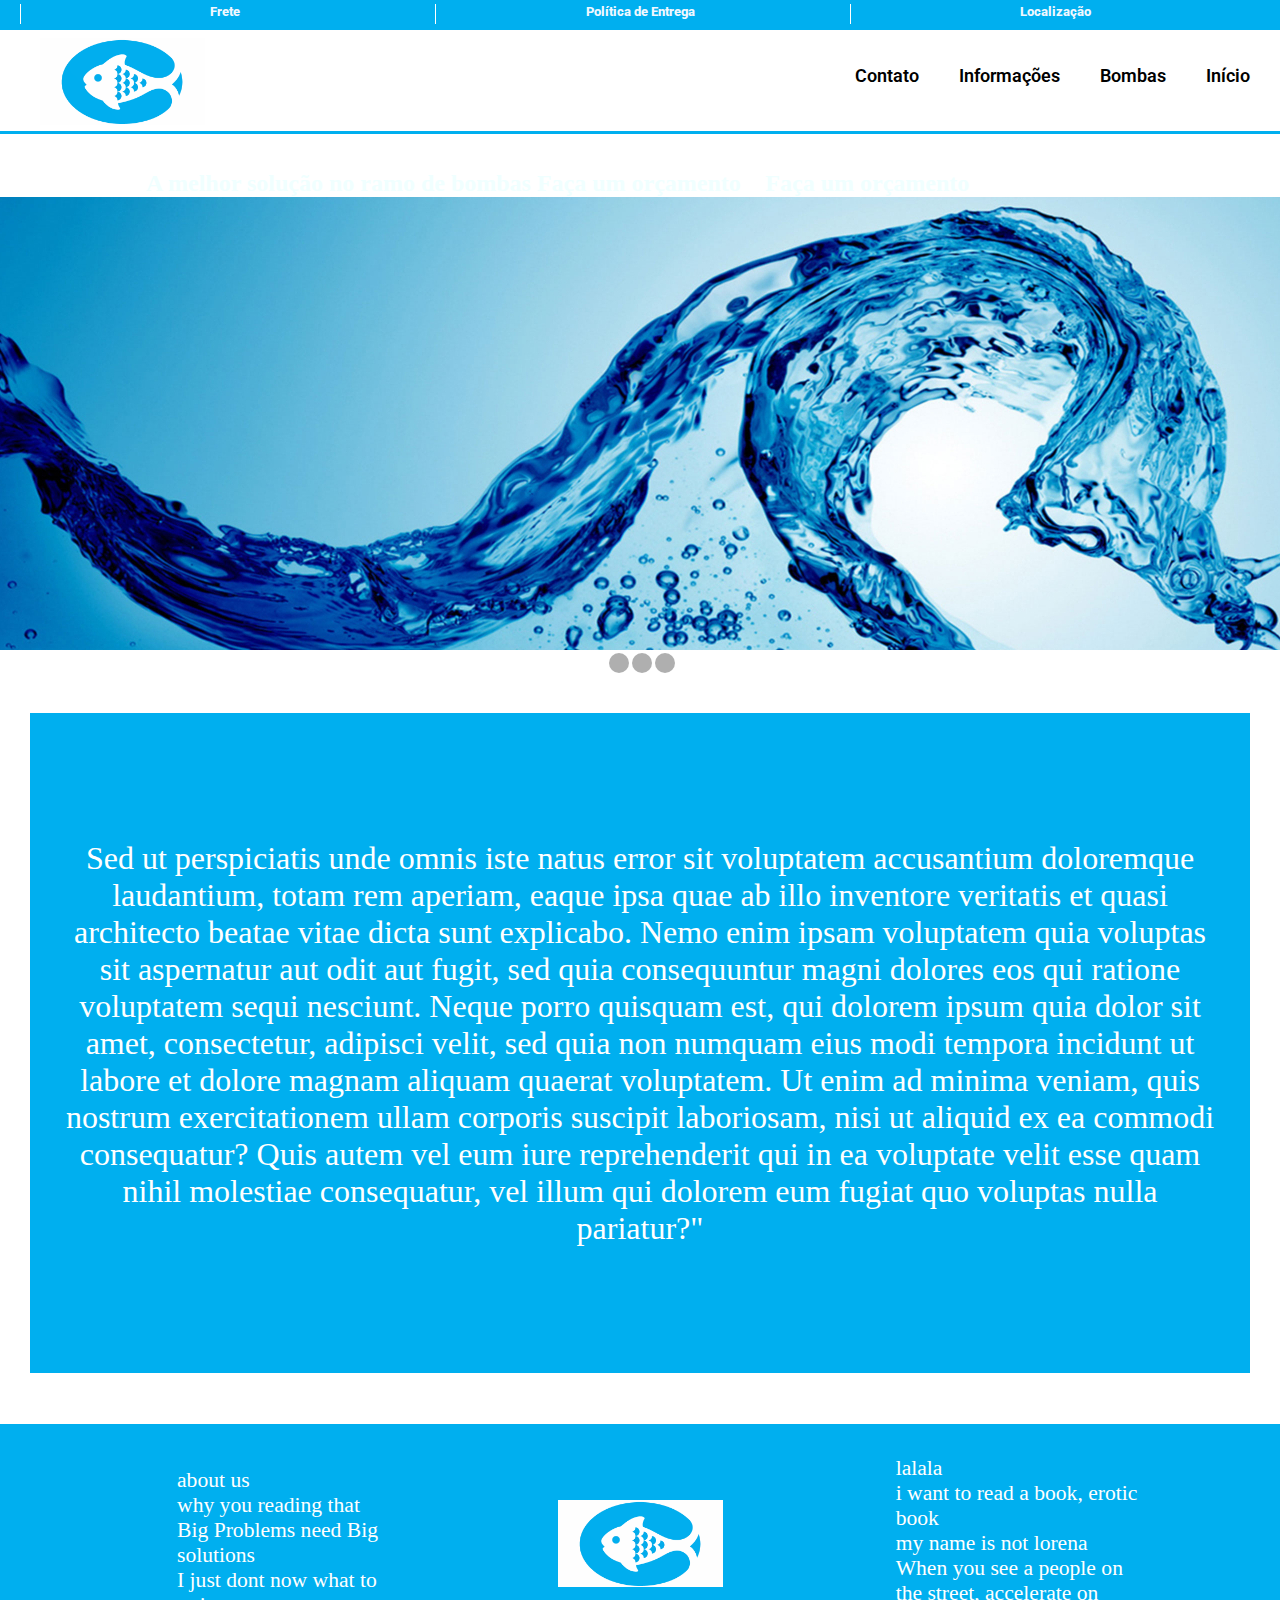
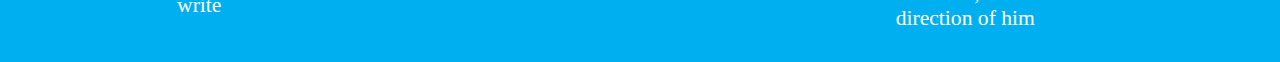
==== index.html @ e43887e2 "firs-commit_adding_all_files" ====
<!DOCTYPE html>
<html lang="en">
<head>
    <meta charset="UTF-8">
    <meta http-equiv="X-UA-Compatible" content="IE=edge">
    <meta name="viewport" content="width=device-width, initial-scale=1.0">
    <link rel="stylesheet" type="text/css" href="css/style.css">
    <link rel="preconnect" href="https://fonts.googleapis.com">
    <link rel="preconnect" href="https://fonts.gstatic.com" crossorigin>
    <link href="https://fonts.googleapis.com/css2?family=Roboto&display=swap" rel="stylesheet">
    <title>simple website</title>
</head>
<body class="page">
    <nav class="container">
        <ul  class="announcements">
            <li class="announcements_child">
                <a href="pages/frete.html" class="inner_announcements_child">
                    Frete
                </a>
            </li>
            <li class="announcements_child">
                <a href="pages/page.html" class="inner_announcements_child">
                Política de Entrega
                </a>
            </li>
            <li class="announcements_child">
                <a href="pages/localização.html" class="inner_announcements_child">
                Localização
                </a>
            </li>
        </ul>
    </nav>
    <div class="nav">
        <ul class="nav_inner">
            <li class="logo_cont">
                <img src="/img/logo.png" class="logo">
            </li>
            <li>
                <a  class="nav_link" href="index.html" class="nav_link">
                    Início
                </a>
            </li>
            <li>
                <a class="nav_link" href="pages/bombas.html">
                    Bombas
                </a>
            </li>
            <li>
                <a class="nav_link" href="pages/info.html">
                    Informações
                </a>
            </li>
            <li>
               <a class="nav_link" href="pages/contact.html">
                    Contato
               </a>
            </li>
        </ul>
    </div>
    <div class="body">
        <link rel="stylesheet" type="text/css" href="css/slider.css">
        <input type="radio" name="slides" id="slide1" checked>
        <input type="radio" name="slides" id="slide2">
        <input type="radio" name="slides" id="slide3">
        <ul class="slider">
            <li>
                <div class="test_c">
                    <a class="test">A melhor solução no ramo de bombas Faça um orçamento</a>
                    <a class="test">Faça um orçamento</a>
                    <img src="./img/third_image.jpg">
                </div> 
            </li>
            <li><img src="./img/second_image.jpg"></li>
            <li><img src="./img/first_image.jpg"></li>
        </ul>
        <div class="navigate">
            <label for="slide1"></label>
            <label for="slide2"></label>
            <label for="slide3"></label>
        </div>
    <div class="some_text">
        Sed ut perspiciatis unde omnis iste natus error sit voluptatem 
        accusantium doloremque laudantium, totam rem aperiam, eaque ipsa quae ab
        illo inventore veritatis et quasi architecto beatae vitae dicta sunt explicabo.
        Nemo enim ipsam voluptatem quia voluptas sit aspernatur aut odit aut fugit, sed 
        quia consequuntur magni dolores eos qui ratione voluptatem sequi nesciunt. Neque
        porro quisquam est, qui dolorem ipsum quia dolor sit amet, consectetur, adipisci velit,
        sed quia non numquam eius modi tempora incidunt ut labore et dolore magnam aliquam
        quaerat voluptatem. Ut enim ad minima veniam, quis nostrum exercitationem ullam 
        corporis suscipit laboriosam, nisi ut aliquid ex ea commodi consequatur? Quis autem 
        vel eum iure reprehenderit qui in ea voluptate velit esse quam nihil molestiae 
        consequatur, vel illum qui dolorem eum fugiat quo voluptas nulla pariatur?"
    </div>
    </div>
    <footer>
        <div class="cont_footer">
            <div class="container_footer_links"> 
                <ul>
                    <li>about us</li>
                    <li>why you reading that</li>
                    <li>Big Problems need Big solutions</li>
                    <li>I just dont now what to write</li>
                </ul>
            </div>
            <img src="/img/logo.png" class="logo_bottom">
            <div class="container_footer_links"> 
                <ul>
                    <li>lalala</li>
                    <li>i want to read a book, erotic book</li>
                    <li>my name is not lorena</li>
                    <li>When you see a people on the street, accelerate on direction of him</li>
                </ul>
            </div>
        </div>
    </footer>
</body>
</html>
---- css/style.css ----
html {
    display: flex;
    flex-direction: column;
    width: 100%;
    overflow-x:hidden;
}

.page {
    overflow-x:hidden;
    width: 100%;
    margin: 0;
    padding: 0;
    font-family: 'Poppins';
    font-size: large;
    position: relative;
    min-height: 100vh;
}

.container {
    width:100%;
    height:30px;
    background-color: #00afef;
    text-align: center;
}

.announcements {
    background-color: #00afef;
    padding: 0;
    margin: 0;
    margin-bottom: 10px;
    width: 100%;
    max-width: 1400px;
    color: rgb(255, 255, 255);
    height: 30px;
    font-weight: 400;
    display: inline-block;

}

.announcements_child {
    border-left: 1px solid white;
    width: 32%;
    padding-bottom: 4px;
    display: inline-block;
    text-align: center;
    font-family:'sans-serif';
    font-size: small;
    list-style: none;
}

.inner_announcements_child {
    font-family: 'Roboto', sans-serif;
    text-decoration: none;
    color:aliceblue;
    font-style: Light 300;
    font-weight: 800;
    display: inline-block;

}

.inner_announcements_child:hover {
        color:#000000;
}

.nav {
    width: 100%;
    border-bottom:#00afef solid 3px;
    margin-bottom: 36px;
}

.nav_inner {
    max-width: 1360px;
    margin-top: 0;
    margin-bottom: 1px;
    padding-bottom: 0;
    height: 100px;
    list-style-type: none;
    display: block;
    margin-right: auto;
    margin-left: auto;

}

.logo_cont {
    padding: 0;
    margin: 0;
    float: left;
}

.logo{
    margin-top: 8px;
    width: 165px;
    height: 87px;
}

.nav_link {
    color: black;
    margin: 0;
    margin-right: 20px;
    margin-top: 25px;
    padding: 10px;
    display: block;
    float: right;
    font-family: 'roboto', sans-serif;
    font-weight: 600;
    text-decoration: none;
}

.nav_link:hover {
    color:#00afef
}

.body {
    margin:auto;
    max-width: 1360px;

}

.slider {
    max-width: 1360px;
    margin: auto;
    position: relative;
}

.img {
    display: none;
    width: 1360px;
    height: 480px;
}

.next {
    float: right;

}

footer {
    display: grid;
    justify-content: center;
    margin-top: 4%;
    bottom: 0;
    width: 100%;
    background-color: #00afef;
    min-height: 230px;
    height: auto;
    margin-bottom: 0;
}

li{
    list-style: none;
    text-align: left;
}

.cont_footer {
    width: 100%;
    margin: auto;
    margin-bottom: 0;
    display: flex;
    text-align: center;
}

.container_footer_links {
    margin: auto;
    display: flex;
    flex-direction: row;
    padding: 10px;
    width: 25%;
    font-size: larger;
}

.logo_bottom { 
    width: 165px;
    height: 87px;
    margin: auto;
    text-align: center;
    cursor: pointer;
}

.logo_bottom:hover {
    transform: translate3d(-4px, -2px, -4px);
    box-shadow: 8px 7px #038bbc;
}

.container_footer_links > ul > li{
    cursor: pointer;
    color: #ffffff;
}

.container_footer_links > ul > li:hover {
    color: rgb(215, 249, 250);
}

.some_text {
    color: white;
    align-items: center;
    text-align: center;
    min-height: 600px;
    background: #00afef;
    padding: 30px;
    margin: 30px;
    display: flex;
    font-size: xx-large;
}

.some_text > p {
    text-align: center;
    align-items: center;
    margin: auto;
}
---- css/slider.css ----
.slide1, .slide2, .slide3 {
    display:none
}

.body > input {
    display: none;
}

.slider {
    display: flex;
    overflow: hidden;
    box-sizing: border-box;
    max-height: 480px;
    width: 1360px;
    position: relative;
    margin: 0;
    padding: 0
}

.navigate {
    padding-top: 3px;
    position: relative;
    text-align: center;
    margin: auto;
    justify-content: center;
    width: 80px;
    height: 30px;
}

.navigate > label {
    padding-right: 10px;
    padding-left: 10px;
    margin-left: 3px;
    border-radius: 20px;
    background: #00000050;
    cursor: pointer;
}

.navigate > label:hover {
    background:#00adec;
    border:#00adec;
}

.body > ul li {
    display: inline-block;
    margin: 0;
    padding: 0

}

.body > ul li img {
    display: inline-block;
    width: 100%;
    height: 100%;
    width: 1360px;
    height: 480px;
    margin: 0;
    padding: 0;
}

.body > input:nth-of-type(1):checked ~ ul li:first-of-type {
    margin-left: 0%;
}

.body > input:nth-of-type(2):checked ~ ul li:first-of-type {
    margin-left: -100%;
}

.body > input:nth-of-type(3):checked ~ ul li:first-of-type {
    margin-left: -200%;
}

.test {
    border-radius: 10px;
    text-align: center;
    padding: 10px;
    font-weight: 600;
    cursor: pointer;
    color: azure;
    font-size: x-large;
    left: 10%;
    max-width: 100px;
    height: 150px;
    position: relative;
    top: 30%;
}
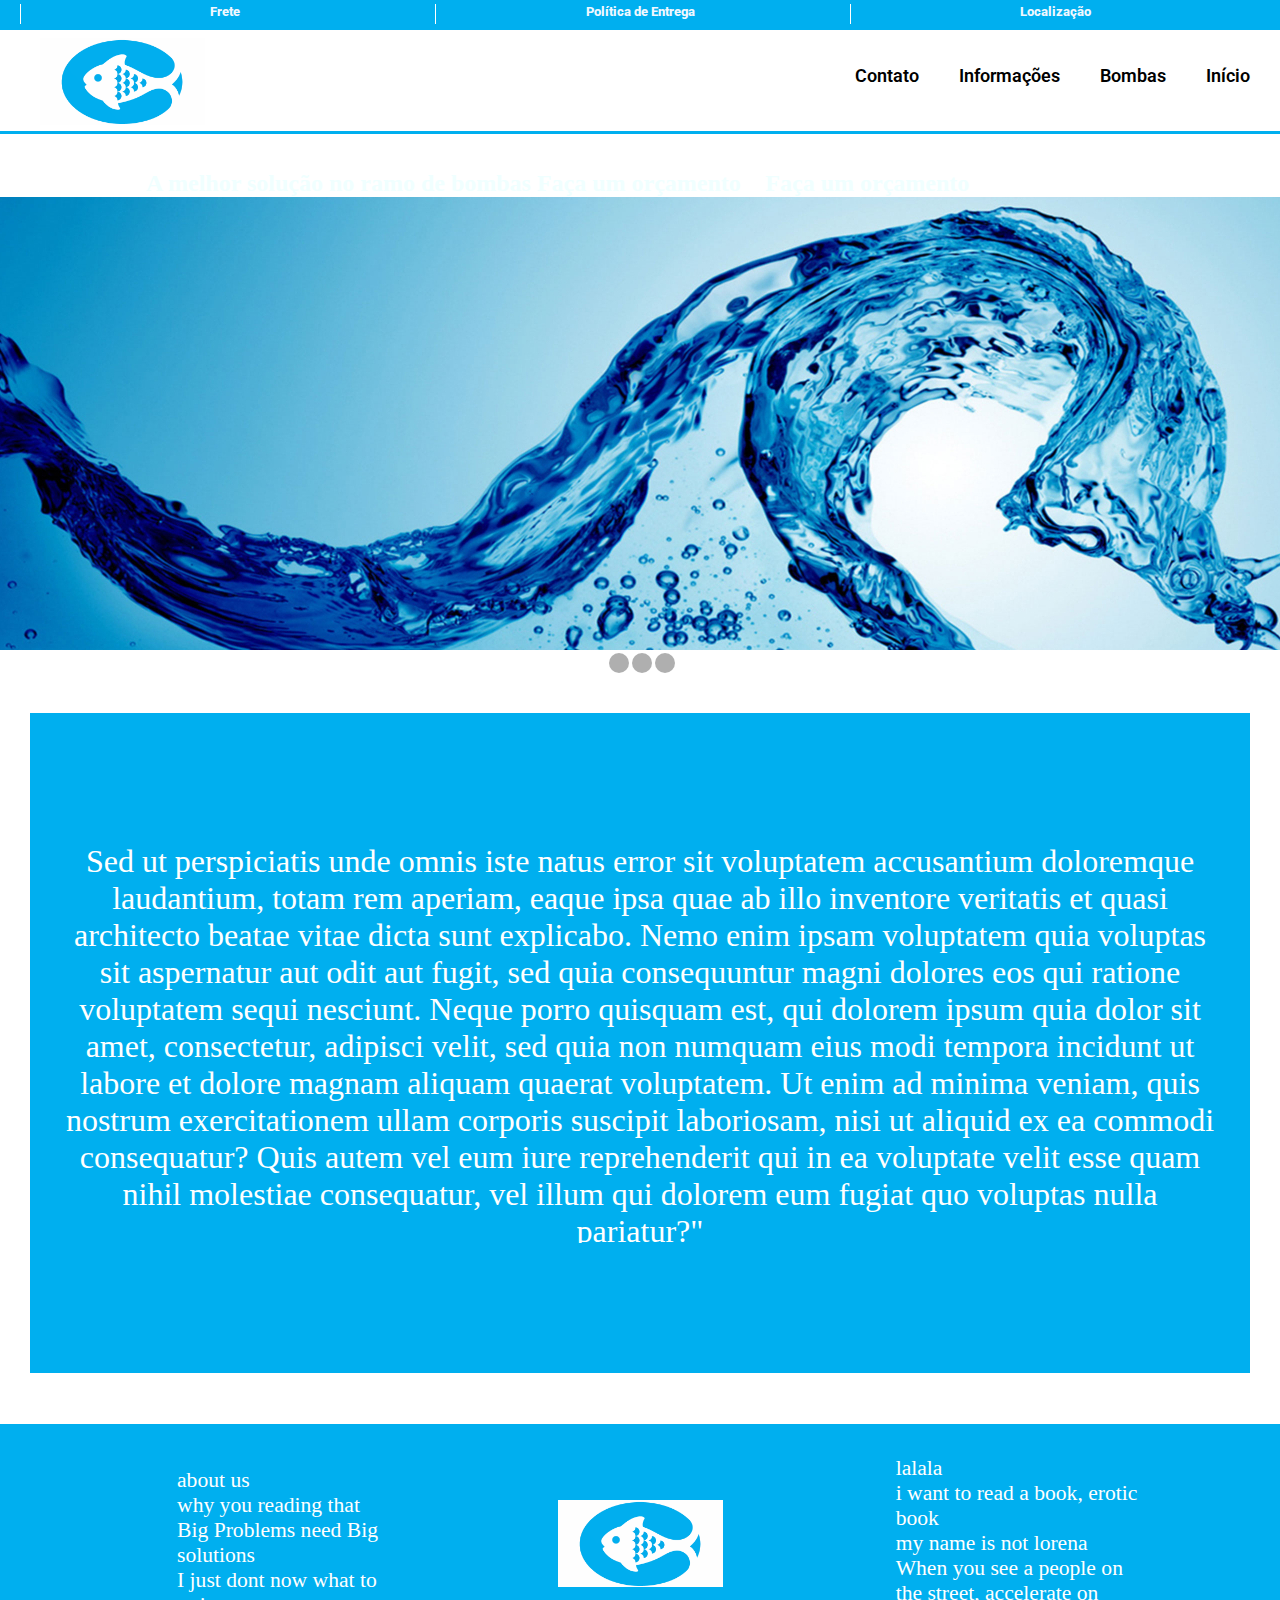
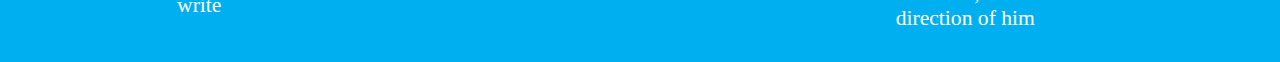
==== commit 1871e431: "animation_css_event_text" ====
--- a/index.html
+++ b/index.html
@@ -33,7 +33,7 @@
     <div class="nav">
         <ul class="nav_inner">
             <li class="logo_cont">
-                <img src="/img/logo.png" class="logo">
+                <img src="img/logo.png" class="logo">
             </li>
             <li>
                 <a  class="nav_link" href="index.html" class="nav_link">
@@ -41,7 +41,7 @@
                 </a>
             </li>
             <li>
-                <a class="nav_link" href="pages/bombas.html">
+                <a class="nav_link" href="./pages/bombas.html">
                     Bombas
                 </a>
             </li>
@@ -79,17 +79,19 @@
             <label for="slide3"></label>
         </div>
     <div class="some_text">
-        Sed ut perspiciatis unde omnis iste natus error sit voluptatem 
-        accusantium doloremque laudantium, totam rem aperiam, eaque ipsa quae ab
-        illo inventore veritatis et quasi architecto beatae vitae dicta sunt explicabo.
-        Nemo enim ipsam voluptatem quia voluptas sit aspernatur aut odit aut fugit, sed 
-        quia consequuntur magni dolores eos qui ratione voluptatem sequi nesciunt. Neque
-        porro quisquam est, qui dolorem ipsum quia dolor sit amet, consectetur, adipisci velit,
-        sed quia non numquam eius modi tempora incidunt ut labore et dolore magnam aliquam
-        quaerat voluptatem. Ut enim ad minima veniam, quis nostrum exercitationem ullam 
-        corporis suscipit laboriosam, nisi ut aliquid ex ea commodi consequatur? Quis autem 
-        vel eum iure reprehenderit qui in ea voluptate velit esse quam nihil molestiae 
-        consequatur, vel illum qui dolorem eum fugiat quo voluptas nulla pariatur?"
+        <div class="inner_text">
+            Sed ut perspiciatis unde omnis iste natus error sit voluptatem 
+            accusantium doloremque laudantium, totam rem aperiam, eaque ipsa quae ab
+            illo inventore veritatis et quasi architecto beatae vitae dicta sunt explicabo.
+            Nemo enim ipsam voluptatem quia voluptas sit aspernatur aut odit aut fugit, sed 
+            quia consequuntur magni dolores eos qui ratione voluptatem sequi nesciunt. Neque
+            porro quisquam est, qui dolorem ipsum quia dolor sit amet, consectetur, adipisci velit,
+            sed quia non numquam eius modi tempora incidunt ut labore et dolore magnam aliquam
+            quaerat voluptatem. Ut enim ad minima veniam, quis nostrum exercitationem ullam 
+            corporis suscipit laboriosam, nisi ut aliquid ex ea commodi consequatur? Quis autem 
+            vel eum iure reprehenderit qui in ea voluptate velit esse quam nihil molestiae 
+            consequatur, vel illum qui dolorem eum fugiat quo voluptas nulla pariatur?"
+        </div>
     </div>
     </div>
     <footer>
@@ -102,7 +104,7 @@
                     <li>I just dont now what to write</li>
                 </ul>
             </div>
-            <img src="/img/logo.png" class="logo_bottom">
+            <img src="img/logo.png" class="logo_bottom">
             <div class="container_footer_links"> 
                 <ul>
                     <li>lalala</li>
--- a/css/style.css
+++ b/css/style.css
@@ -110,6 +110,13 @@
     color:#00afef
 }
 
+a.nav_link:hover {
+    border-radius: 4px;
+    box-shadow: rgb(7 97 189 / 43%) 1px 8px 18px;
+    transform: translateY(-2px);
+    transition: all 400ms ease-in-out;
+}
+
 .body {
     margin:auto;
     max-width: 1360px;
@@ -178,6 +185,7 @@
 .logo_bottom:hover {
     transform: translate3d(-4px, -2px, -4px);
     box-shadow: 8px 7px #038bbc;
+    transition: all 400ms ease-in-out;
 }
 
 .container_footer_links > ul > li{
@@ -195,14 +203,30 @@
     text-align: center;
     min-height: 600px;
     background: #00afef;
+    margin: 30px;
     padding: 30px;
-    margin: 30px;
     display: flex;
     font-size: xx-large;
 }
 
-.some_text > p {
-    text-align: center;
+.inner_text {
+    overflow: hidden;
     align-items: center;
-    margin: auto;
-}+    text-align: center;
+    height: 400px;
+    animation: fadeInAnimation ease 1s;
+    animation-iteration-count: 1;
+    animation-fill-mode: forwards;
+}
+
+@keyframes fadeInAnimation {
+    from {
+        opacity: 0;
+        margin-left: 100%;
+    }
+    to {
+        opacity: 1;
+        margin: 30px;
+    }
+}
+
